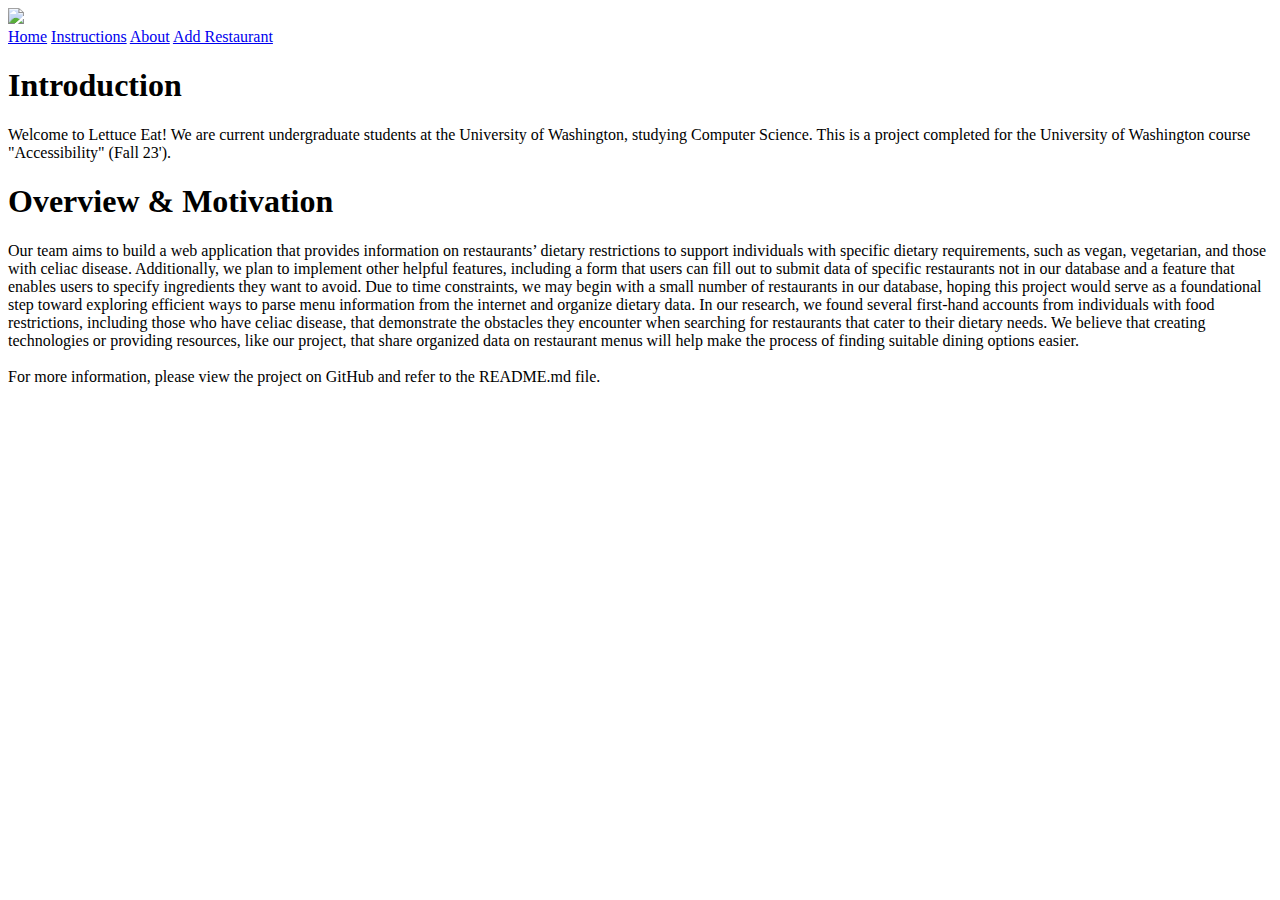
==== about.html @ b49616e1 "Update about.html" ====
<!-- contact us -->

<!DOCTYPE html>
<html lang="en">
  <head>
    <meta charset="utf-8">
    <meta name="viewport" content="width=device-width, initial-scale=1">
    <title>Lettuce Eat</title>
    <link rel="stylesheet" href="/LettuceEat/style.css" />
    <script src="/LettuceEat/script.js" defer></script>
  </head>

  <body>
    <div class="header">
      <img src="/LettuceEat/logo.png" width="100px">
    </div>
    <div id="navbar">
      <a href="/LettuceEat">Home</a>
      <a href="/LettuceEat/instructions.html">Instructions</a>
      <a class="active" href="/LettuceEat/about.html">About</a>
      <a href="/LettuceEat/add-restaurant.html">Add Restaurant</a>
    </div>
    </header>

    
    <div class="content">
      <h1>Introduction</h1>
      <p>
        Welcome to Lettuce Eat! We are current undergraduate students at the University of Washington, studying Computer Science. 
        This is a project completed for the  University of Washington course "Accessibility" (Fall 23').
      </p>
      <h1>Overview &amp; Motivation</h1>
      <p>
        Our team aims to build a web application that provides information on restaurants’ dietary restrictions to support individuals with specific dietary requirements, 
        such as vegan, vegetarian, and those with celiac disease. Additionally, we plan to implement other helpful features, 
        including a form that users can fill out to submit data of specific restaurants not in our database 
        and a feature that enables users to specify ingredients they want to avoid. 
        Due to time constraints, we may begin with a small number of restaurants in our database, 
        hoping this project would serve as a foundational step toward exploring efficient ways to parse menu information from the internet and organize dietary data.
        In our research, we found several first-hand accounts from individuals with food restrictions, 
        including those who have celiac disease, that demonstrate the obstacles they encounter when searching for restaurants that cater to their dietary needs. 
        We believe that creating technologies or providing resources, like our project, that share organized data on restaurant menus will help make the process of finding suitable dining options easier.
        <br><br>
        For more information, please view the project on GitHub and refer to the README.md file.
      </p>
    </div>
  </body>
</html>
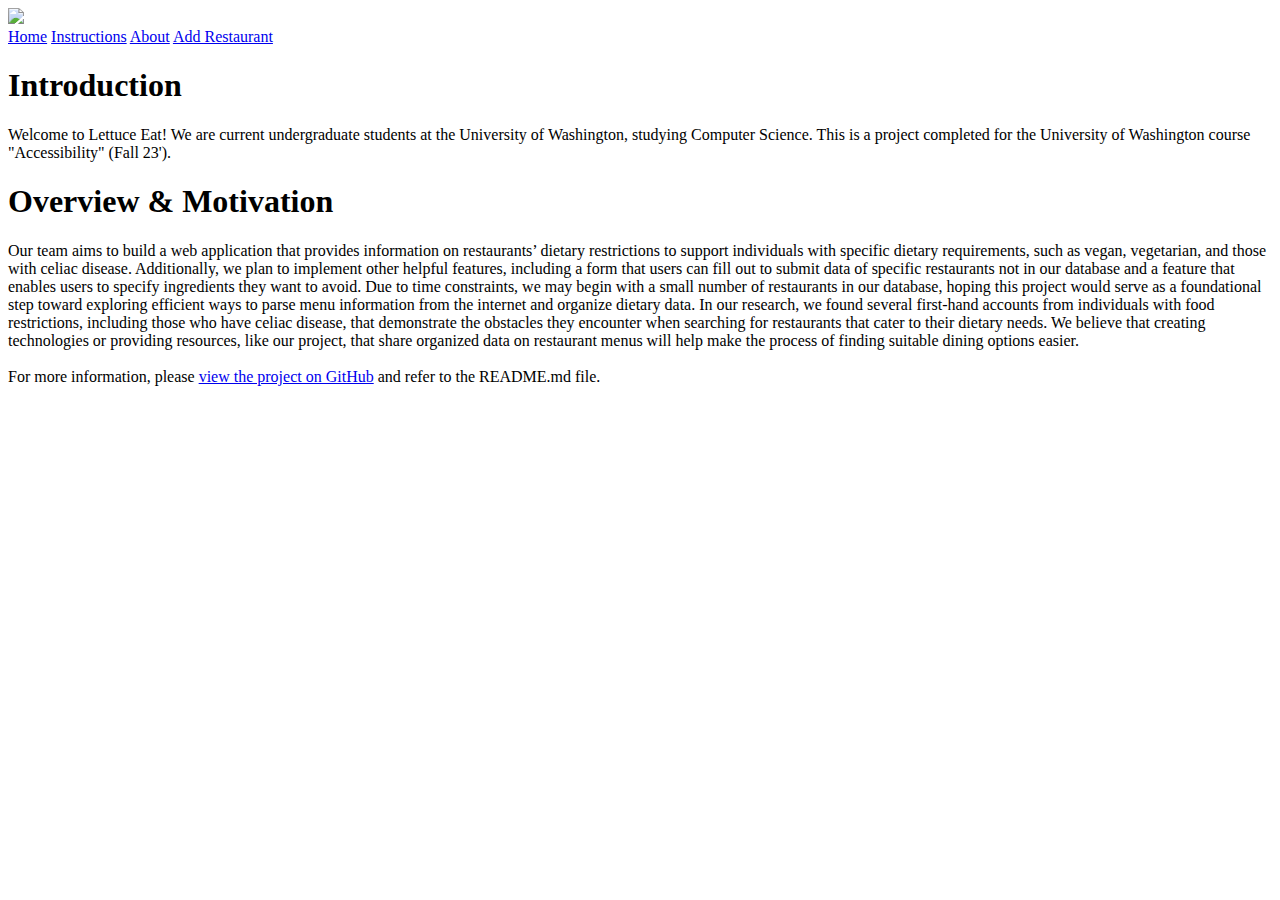
==== commit 3293fbc3: "Update about.html" ====
--- a/about.html
+++ b/about.html
@@ -41,7 +41,8 @@
         including those who have celiac disease, that demonstrate the obstacles they encounter when searching for restaurants that cater to their dietary needs. 
         We believe that creating technologies or providing resources, like our project, that share organized data on restaurant menus will help make the process of finding suitable dining options easier.
         <br><br>
-        For more information, please view the project on GitHub and refer to the README.md file.
+        For more information, please <a class="link_to_github" href="https://github.com/joogtomato/LettuceEat" alt="link to the Lettuce Eat project GitHub page">view the project on GitHub</a> 
+        and refer to the README.md file.
       </p>
     </div>
   </body>
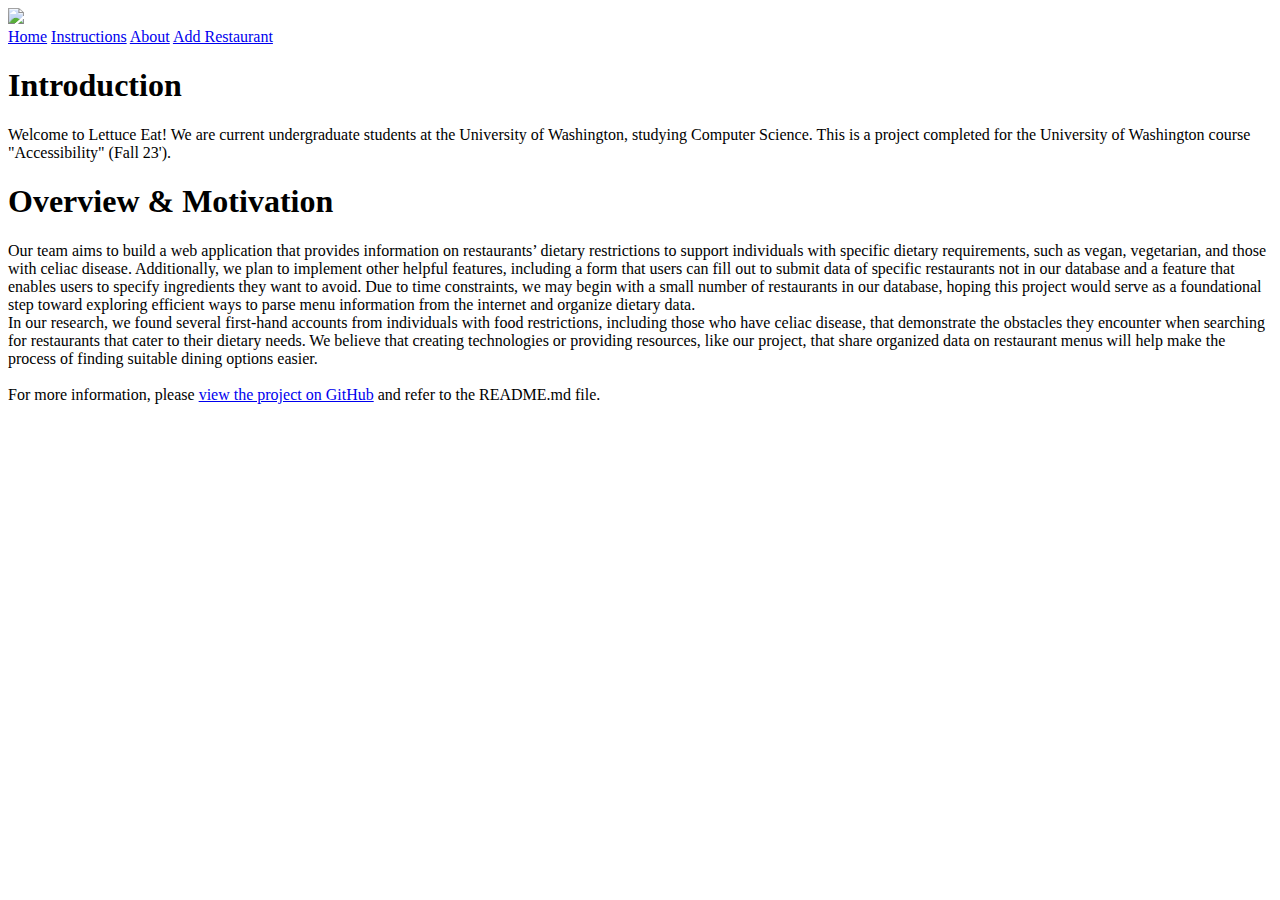
==== commit 745fac07: "Update about.html" ====
--- a/about.html
+++ b/about.html
@@ -37,6 +37,7 @@
         and a feature that enables users to specify ingredients they want to avoid. 
         Due to time constraints, we may begin with a small number of restaurants in our database, 
         hoping this project would serve as a foundational step toward exploring efficient ways to parse menu information from the internet and organize dietary data.
+        <br>
         In our research, we found several first-hand accounts from individuals with food restrictions, 
         including those who have celiac disease, that demonstrate the obstacles they encounter when searching for restaurants that cater to their dietary needs. 
         We believe that creating technologies or providing resources, like our project, that share organized data on restaurant menus will help make the process of finding suitable dining options easier.
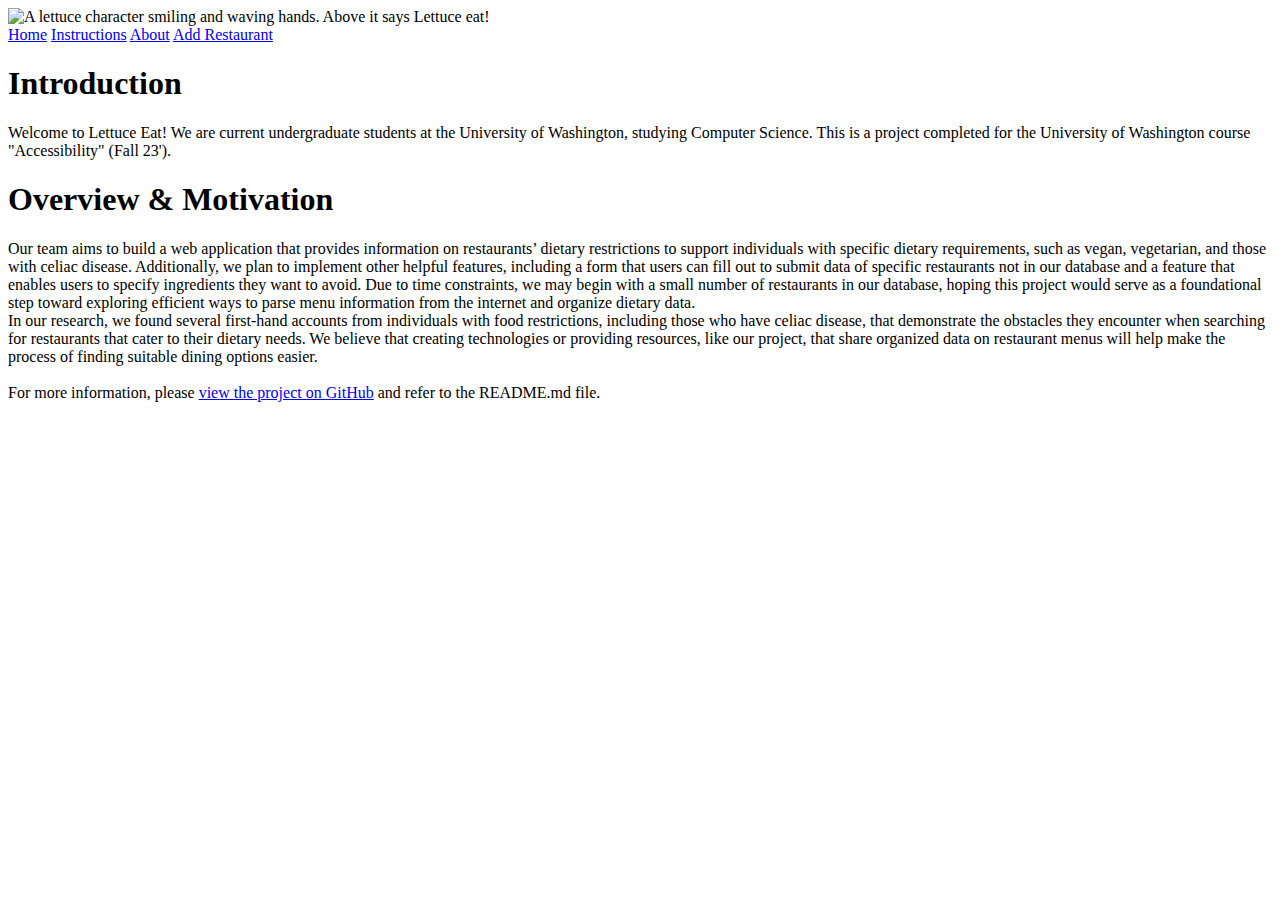
==== commit c47bafca: "Add alt text to logo" ====
--- a/about.html
+++ b/about.html
@@ -12,9 +12,10 @@
 
   <body>
     <div class="header">
-      <img src="/LettuceEat/logo.png" width="100px">
+      <img src="/LettuceEat/logo.png" width="100px"
+        alt="A lettuce character smiling and waving hands. Above it says Lettuce eat!">
     </div>
-    <div id="navbar">
+    <div role="navigation" aria-label="Primary" id="navbar">
       <a href="/LettuceEat">Home</a>
       <a href="/LettuceEat/instructions.html">Instructions</a>
       <a class="active" href="/LettuceEat/about.html">About</a>
@@ -37,7 +38,7 @@
         and a feature that enables users to specify ingredients they want to avoid. 
         Due to time constraints, we may begin with a small number of restaurants in our database, 
         hoping this project would serve as a foundational step toward exploring efficient ways to parse menu information from the internet and organize dietary data.
-        <br>
+        <be><br>
         In our research, we found several first-hand accounts from individuals with food restrictions, 
         including those who have celiac disease, that demonstrate the obstacles they encounter when searching for restaurants that cater to their dietary needs. 
         We believe that creating technologies or providing resources, like our project, that share organized data on restaurant menus will help make the process of finding suitable dining options easier.
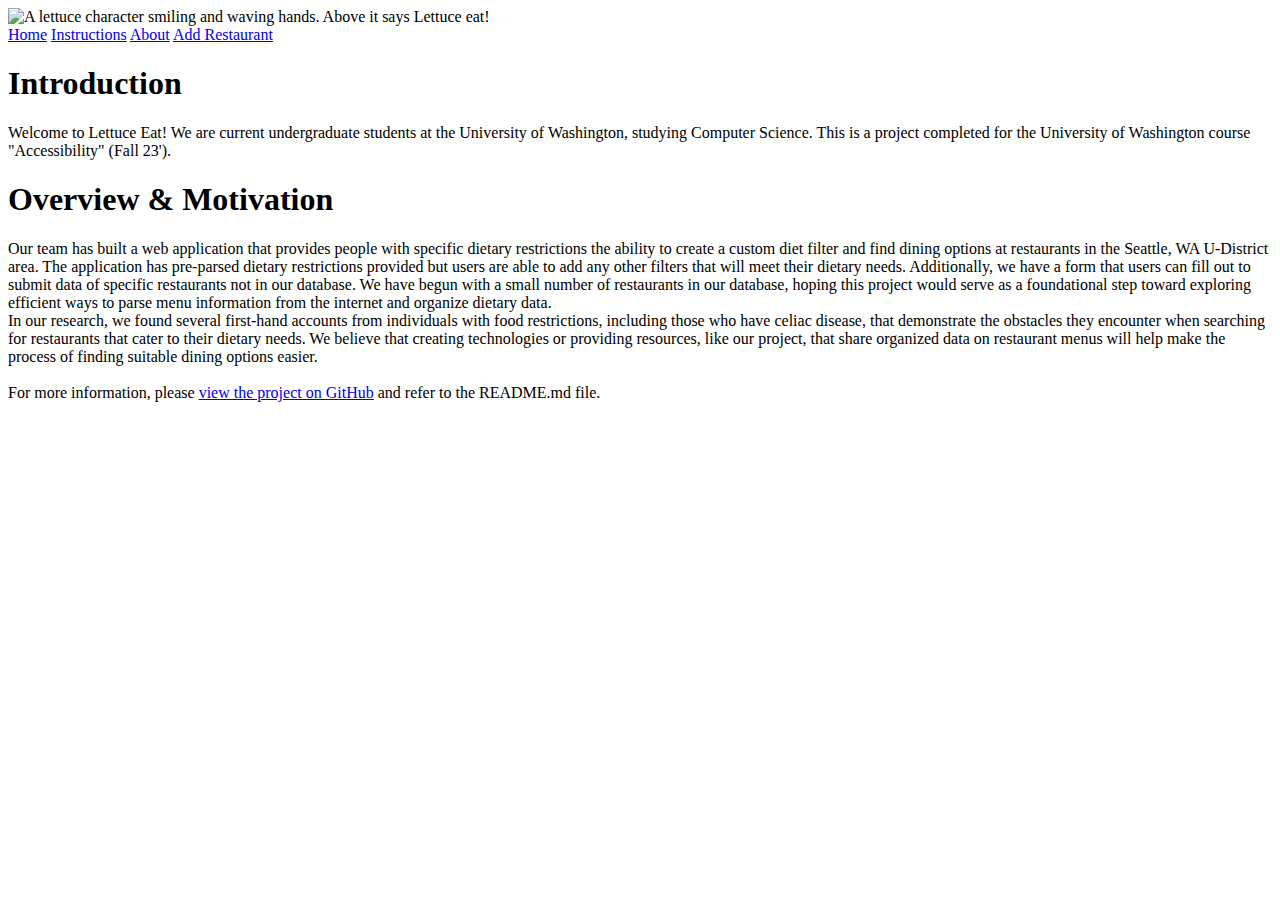
==== commit b76d0800: "changes to markdown" ====
--- a/about.html
+++ b/about.html
@@ -32,16 +32,17 @@
       </p>
       <h1>Overview &amp; Motivation</h1>
       <p>
-        Our team aims to build a web application that provides information on restaurants’ dietary restrictions to support individuals with specific dietary requirements, 
-        such as vegan, vegetarian, and those with celiac disease. Additionally, we plan to implement other helpful features, 
-        including a form that users can fill out to submit data of specific restaurants not in our database 
-        and a feature that enables users to specify ingredients they want to avoid. 
-        Due to time constraints, we may begin with a small number of restaurants in our database, 
-        hoping this project would serve as a foundational step toward exploring efficient ways to parse menu information from the internet and organize dietary data.
+        Our team has built a web application that provides people with specific dietary restrictions the ability to create a custom diet filter 
+        and find dining options at restaurants in the Seattle, WA U-District area. The application has pre-parsed dietary restrictions provided 
+        but users are able to add any other filters that will meet their dietary needs. Additionally, we have a form that users can fill out to 
+        submit data of specific restaurants not in our database. We have begun with a small number of restaurants in our database, hoping this 
+        project would serve as a foundational step toward exploring efficient ways to parse menu information from the internet and organize 
+        dietary data.
         <be><br>
-        In our research, we found several first-hand accounts from individuals with food restrictions, 
-        including those who have celiac disease, that demonstrate the obstacles they encounter when searching for restaurants that cater to their dietary needs. 
-        We believe that creating technologies or providing resources, like our project, that share organized data on restaurant menus will help make the process of finding suitable dining options easier.
+          In our research, we found several first-hand accounts from individuals with food restrictions, including those who have celiac disease, 
+          that demonstrate the obstacles they encounter when searching for restaurants that cater to their dietary needs. We believe that creating 
+          technologies or providing resources, like our project, that share organized data on restaurant menus will help make the process of 
+          finding suitable dining options easier.
         <br><br>
         For more information, please <a class="link_to_github" href="https://github.com/joogtomato/LettuceEat" alt="link to the Lettuce Eat project GitHub page">view the project on GitHub</a> 
         and refer to the README.md file.
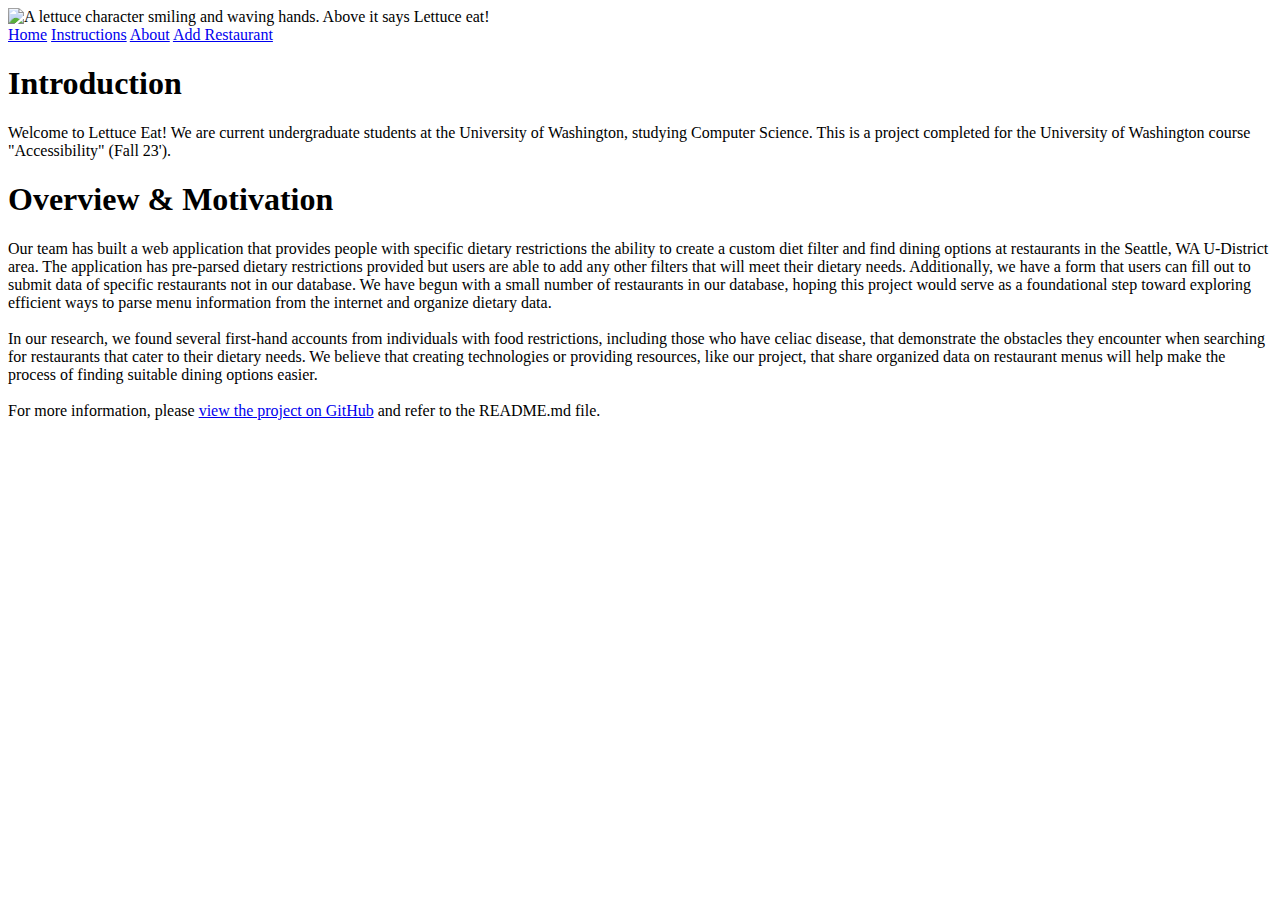
==== commit 22894019: "small fix" ====
--- a/about.html
+++ b/about.html
@@ -38,7 +38,7 @@
         submit data of specific restaurants not in our database. We have begun with a small number of restaurants in our database, hoping this 
         project would serve as a foundational step toward exploring efficient ways to parse menu information from the internet and organize 
         dietary data.
-        <be><br>
+        <br><br>
           In our research, we found several first-hand accounts from individuals with food restrictions, including those who have celiac disease, 
           that demonstrate the obstacles they encounter when searching for restaurants that cater to their dietary needs. We believe that creating 
           technologies or providing resources, like our project, that share organized data on restaurant menus will help make the process of 
